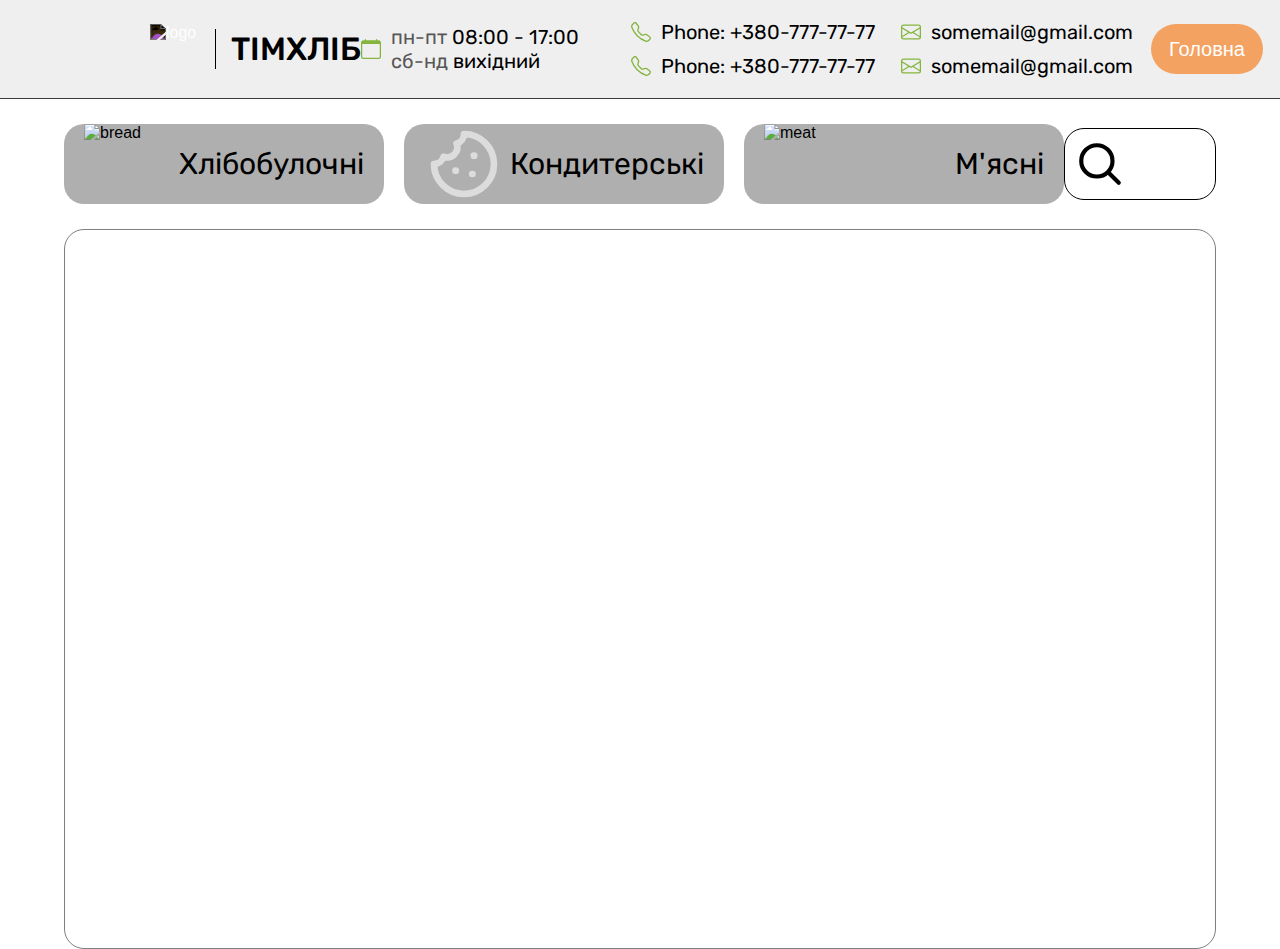
==== pages/catalog/catalog.html @ 5f306cb9 "implement catalog page" ====
<!DOCTYPE html>
<html lang="ua">
<head>
    <title>TIMHLIB каталог</title>
    <meta name="viewport" content="width=device-width, initial-scale=1.0"/>
    <meta charset="utf-8">

    <link
            rel="stylesheet"
            href="https://fonts.googleapis.com/css2?family=Rubik:ital,wght@0,300;0,400;0,500;0,600;0,700;0,800;0,900;1,300;1,400;1,500;1,600;1,700;1,800;1,900&amp;display=swap"
            data-tag="font">
    <link
            rel="stylesheet"
            href="https://fonts.googleapis.com/css2?family=Pacifico&amp;display=swap"
            data-tag="font">

    <link rel="stylesheet" href="catalog.css">
</head>
<body>
<header class="header">

    <div id="logo" class="logo-wrapper" data-href="head">
        <img alt="logo" src="../../img/logo2.png" class="logo" data-href="head">
        <span class="logo-verline" data-href="head"></span>
        <span class="company-header" data-href="head">ТІМХЛІБ</span>
    </div>

    <div class="contacts-header">
        <div class="contacts-header-item">
            <img src="../../img/calendar.svg" alt="calendar">
            <div>
                <p><span style="color: #575757">пн-пт</span> 08:00 - 17:00</p>
                <p><span style="color: #575757">cб-нд</span> вихідний</p>
            </div>
        </div>

        <div class="contacts-header-multiple-items">

            <div class="contacts-header-item">
                <img src="../../img/telephoneGreen.svg" alt="phone">
                <p>Phone: +380-777-77-77</p>
            </div>

            <div class="contacts-header-item">
                <img src="../../img/telephoneGreen.svg" alt="phone">
                <p>Phone: +380-777-77-77</p>
            </div>

        </div>

        <div class="contacts-header-multiple-items">

            <div class="contacts-header-item">
                <img src="../../img/envelope.svg" alt="mail" style="width: 20px; height: 20px">
                <p>somemail@gmail.com</p>
            </div>

            <div class="contacts-header-item">
                <img src="../../img/envelope.svg" alt="mail" style="width: 20px; height: 20px">
                <p>somemail@gmail.com</p>
            </div>

        </div>
    </div>

    <div class="header-buttons">
        <a href="../../index.html" class="header-button">Головна</a>
        <a href="#" class="header-button">Новини</a>
    </div>

</header>

<section>

    <div class="filter-settings">

        <div id="filters">
            <div class="filter" data-filter="bakery">
                <img src="../../img/bread.svg" alt="bread" draggable="false">
                <p>Хлібобулочні</p>
            </div>
            <div class="filter" data-filter="confectionery">
                <img src="../../img/cake.svg" alt="cookie" draggable="false">
                <p>Кондитерські</p>
            </div>
            <div class="filter" data-filter="meat">
                <img src="../../img/meat.svg" alt="meat" draggable="false">
                <p>М'ясні</p>
            </div>
        </div>

        <div id="search">
            <img src="../../img/search.svg" alt="search">
            <input id="search-input"/>
        </div>

    </div>

    <div id="products">

    </div>

</section>

<script src="products.js"></script>
<script src="index.js"></script>
</body>
</html>
---- pages/catalog/catalog.css ----
body {
    margin: 0;
    padding: 0;
    font-family: "Montserrat", sans-serif;
}

p, span {
    margin: 0;
    padding: 0;
    font-family: Rubik;
}

a {
    text-decoration: none;
}

textarea, input { outline: none; }

button {
    background: none;
    color: inherit;
    border: none;
    padding: 0;
    font: inherit;
    cursor: pointer;
    outline: inherit;
}

.header {
    height: 98px;
    border-bottom: 1px solid #3b3b3b;
    background: #efefef;
    display: flex;
    align-items: center;
    justify-content: space-between;
    padding: 0 150px;
}

.logo-wrapper {
    display: flex;
    align-items: center;
    flex-direction: row;
    cursor: pointer;
}

.logo {
    width: 50px;
    height: 50px;
    object-fit: cover;
    transition: 0.3s;
    filter: invert(100%);
}

.logo-wrapper:hover .logo {
    transform: rotate(360deg);
}

.logo-verline {
    margin-left: 15px;
    margin-right: 5px;
    width: 1px;
    height: 40px;
    background-color: #000;
}

.company-header {
    color: #000;
    font-size: 32px;
    font-style: normal;
    font-weight: 500;
    margin-left: 10px;
}

.contacts-header {
    height: 100%;
    display: flex;
    justify-content: space-between;
    align-items: center;
    gap: 20px;
}

.contacts-header-item {
    display: flex;
    align-items: center;
    width: 250px;
    gap: 10px;
}

.contacts-header-multiple-items {
    display: flex;
    flex-direction: column;
    gap: 10px;
}

.contacts-header-item img {
    width: 20px;
    height: 20px;
}

.contacts-header-item p {
    font-size: 20px;
}

.header-buttons {
    display: flex;
    gap: 30px;
    height: 50px;
}

.header-button {
    font-size: 20px;
    font-weight: 500;
    padding: 14px 18px;
    border-radius: 56px;
    color: #fff;
    background-color: #f4a261;
    cursor: pointer;
    transition: 0.3s;
}

.header-button:hover {
    color: #fff;
    background-color: #3b3b3b;
}

.filter-settings {
    width: 90%;
    margin: 0 auto;
    display: flex;
    justify-content: space-between;
    align-items: center;
    height: 130px;
}

#filters {
    display: flex;
    justify-content: space-between;
    gap: 20px;
}

.filter {
    width: 320px;
    display: flex;
    border-radius: 20px;
    align-items: center;
    justify-content: space-between;
    background: #afafaf;
    box-sizing: border-box;
    padding: 0 20px;
    cursor: pointer;
    user-select: none;
}

.active-filter {
    background: #f4a261 !important;
}

.filter img {
    width: 80px;
    height: 80px;
}

.filter p {
    font-size: 30px;
}

#search {
    border: 1px solid black;
    border-radius: 20px;
    width: 20%;
    padding: 10px;
    cursor: pointer;
    display: flex;
    transition: 0.3s all;
}

.active-focus {
    box-shadow: 0px 0px 16px 3px #F4A261FF;
    border: 1px solid #ffb87e !important;
}

#search img {
    width: 50px;
    height: 50px;
}

#search-input {
    width: 100%;
    font-size: 30px;
    border: none;
}

#products {
    width: 90%;
    height: 80vh;
    margin: 0 auto;
    border-radius: 20px;
    border: 1px solid #7e7e7e;
    padding: 35px 0;
    box-sizing: border-box;

    display: grid;
    justify-items: center;
    grid-template-columns: repeat(3, 1fr);
}

.product-wrapper {
    height: 500px;
    width: 525px;
    position: relative;
    transition: 0.3s box-shadow;
    border: 1px solid #525252;
}

.product-image {
    width: 100%;
    height: 250px;
    position: relative;

    background-size: cover;
    background-position: center center;
    background-repeat: no-repeat;
}

.product-image::after {
    content: '';

    position: absolute;
    width: 100%;
    height: 100%;
    background: black;
    opacity: 0.3;
    top: 0;
    left: 0;
}

.product-wrapper, .product-image, .product-image::after {
    border-radius: 15px;
}

.product-wrapper h3 {
    width: 90%;
    font-size: 25px;
    color: #1c1c1c;
    margin: 0 auto;
    padding: 10px 0;
}

.product-wrapper p {
    text-align: left;
    font-size: 13px;
    line-height: 25px;
    font-weight: 500;
    color: #757575;
    width: 90%;
    margin: 0 auto;
}

.product-about-button {
    width: 500px;
    height: 50px;
    border-radius: 8px;
    margin: 0 auto;
    position: absolute;
    bottom: 15px;
    right: calc(50% - 250px);
    background: #f4a261;
    color: white;
    font-size: 20px;
    font-weight: 500;
    transition: 0.3s all;
}

.product-about-button:hover {
    background: #252525;
    color: white;
}

@media (max-width: 1700px) {

    .product-wrapper {
        width: 425px;
    }

    .product-about-button {
        width: 300px;
        right: calc(50% - 150px);
    }
}


@media (max-width: 1400px) {

    .product-wrapper {
        width: 325px;
    }

    .product-about-button {
        width: 200px;
        right: calc(50% - 100px);
    }
}
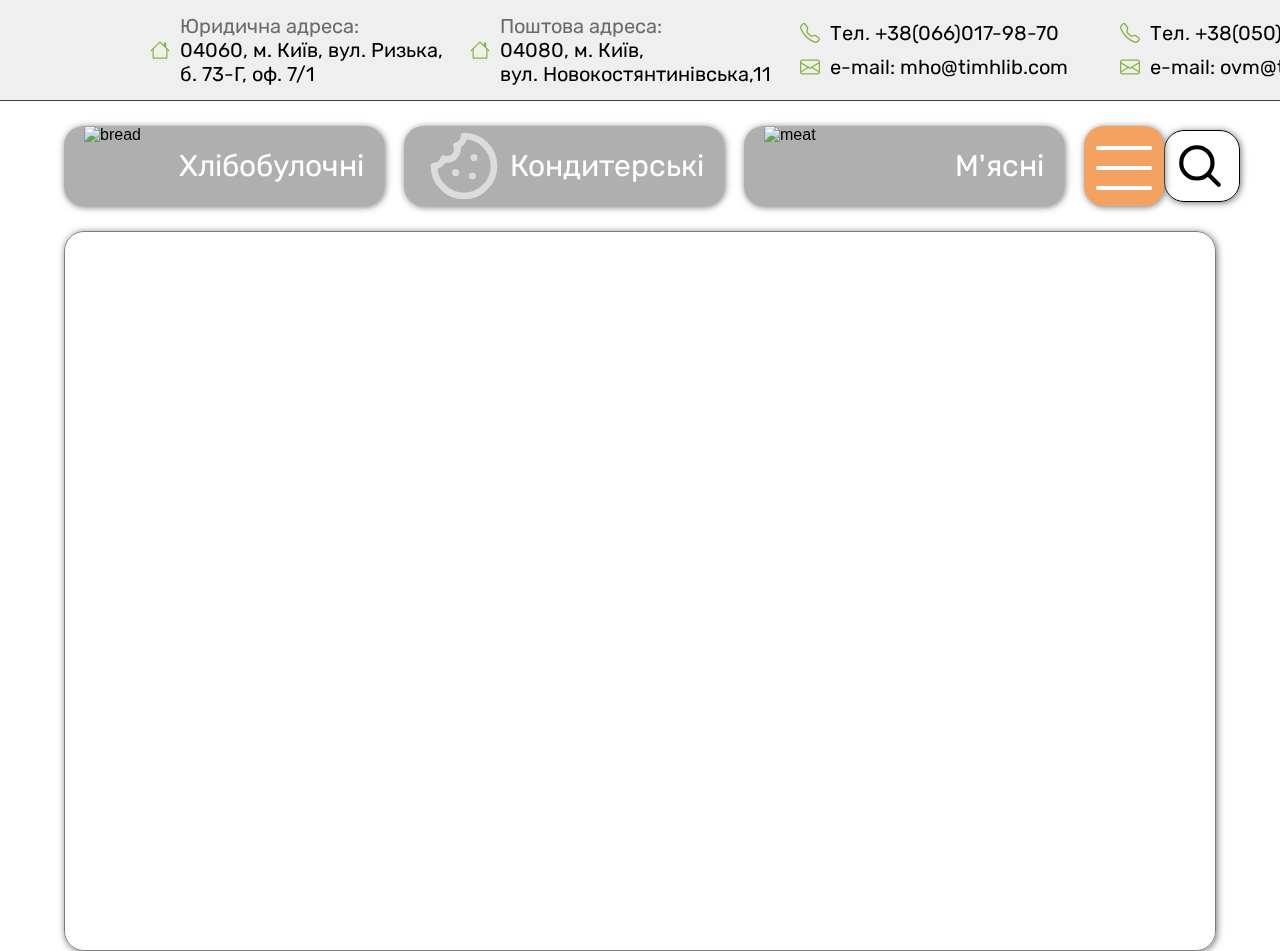
==== commit 0c7df7f4: "make catalog changes" ====
--- a/pages/catalog/catalog.html
+++ b/pages/catalog/catalog.html
@@ -17,33 +17,49 @@
     <link rel="stylesheet" href="catalog.css">
 </head>
 <body>
+<div id="products-filtered-list-blackout"></div>
+<div id="products-filtered-list-dropdown">
+    <div class="close-dropdown-wrapper">
+        <div id="dropdown-close"></div>
+    </div>
+    <div id="dropdown-products">
+    </div>
+</div>
+
 <header class="header">
-
-    <div id="logo" class="logo-wrapper" data-href="head">
-        <img alt="logo" src="../../img/logo2.png" class="logo" data-href="head">
-        <span class="logo-verline" data-href="head"></span>
-        <span class="company-header" data-href="head">ТІМХЛІБ</span>
-    </div>
+    <a class="logo-container" href="../../index.html">
+        <img alt="logo" src="../../img/logo.svg" class="logo" data-href="head">
+        <div class="logo-separator"></div>
+        <img alt="logo" src="../../img/logo-company.svg" class="logo-company" data-href="head">
+    </a>
 
     <div class="contacts-header">
         <div class="contacts-header-item">
-            <img src="../../img/calendar.svg" alt="calendar">
-            <div>
-                <p><span style="color: #575757">пн-пт</span> 08:00 - 17:00</p>
-                <p><span style="color: #575757">cб-нд</span> вихідний</p>
-            </div>
+            <img src="../../img/house.svg" alt="house">
+            <p><span style="color: #6c6c6c">Юридична адреса: </span><br/>
+                04060, м. Київ, вул. Ризька, <br>
+                б. 73-Г, оф. 7/1
+            </p>
+        </div>
+
+        <div class="contacts-header-item" style="width: 310px">
+            <img src="../../img/house.svg" alt="house">
+            <p><span style="color: #6c6c6c">Поштова адреса: </span><br/>
+                04080, м. Київ, <br>
+                вул. Новокостянтинівська,11
+            </p>
         </div>
 
         <div class="contacts-header-multiple-items">
 
             <div class="contacts-header-item">
                 <img src="../../img/telephoneGreen.svg" alt="phone">
-                <p>Phone: +380-777-77-77</p>
+                <p>Тел. +38(066)017-98-70</p>
             </div>
 
             <div class="contacts-header-item">
-                <img src="../../img/telephoneGreen.svg" alt="phone">
-                <p>Phone: +380-777-77-77</p>
+                <img src="../../img/envelope.svg" alt="mail">
+                <p>e-mail: mho@timhlib.com</p>
             </div>
 
         </div>
@@ -51,13 +67,13 @@
         <div class="contacts-header-multiple-items">
 
             <div class="contacts-header-item">
-                <img src="../../img/envelope.svg" alt="mail" style="width: 20px; height: 20px">
-                <p>somemail@gmail.com</p>
+                <img src="../../img/telephoneGreen.svg" alt="phone">
+                <p>Тел. +38(050)411-66-10</p>
             </div>
 
             <div class="contacts-header-item">
-                <img src="../../img/envelope.svg" alt="mail" style="width: 20px; height: 20px">
-                <p>somemail@gmail.com</p>
+                <img src="../../img/envelope.svg" alt="mail">
+                <p>e-mail: ovm@timhlib.com</p>
             </div>
 
         </div>
@@ -65,7 +81,7 @@
 
     <div class="header-buttons">
         <a href="../../index.html" class="header-button">Головна</a>
-        <a href="#" class="header-button">Новини</a>
+        <a href="../news/news.html" class="header-button">Новини</a>
     </div>
 
 </header>
@@ -73,25 +89,31 @@
 <section>
 
     <div class="filter-settings">
+        <div class="filter-buttons">
+            <div id="filters">
+                <div class="filter" data-filter="bakery">
+                    <img src="../../img/bread.svg" alt="bread" draggable="false">
+                    <p class="filters-name">Хлібобулочні</p>
+                </div>
+                <div class="filter" data-filter="confectionery">
+                    <img src="../../img/cake.svg" alt="cookie" draggable="false">
+                    <p class="filters-name">Кондитерські</p>
+                </div>
+                <div class="filter" data-filter="meat">
+                    <img src="../../img/meat.svg" alt="meat" draggable="false">
+                    <p class="filters-name">М'ясні</p>
+                </div>
+            </div>
 
-        <div id="filters">
-            <div class="filter" data-filter="bakery">
-                <img src="../../img/bread.svg" alt="bread" draggable="false">
-                <p>Хлібобулочні</p>
-            </div>
-            <div class="filter" data-filter="confectionery">
-                <img src="../../img/cake.svg" alt="cookie" draggable="false">
-                <p>Кондитерські</p>
-            </div>
-            <div class="filter" data-filter="meat">
-                <img src="../../img/meat.svg" alt="meat" draggable="false">
-                <p>М'ясні</p>
+            <div id="products-filtered-list">
+                <span></span>
             </div>
         </div>
 
+
         <div id="search">
-            <img src="../../img/search.svg" alt="search">
-            <input id="search-input"/>
+            <img src="img/search.svg" alt="search">
+            <input id="search-input" placeholder="Пошук"/>
         </div>
 
     </div>
--- a/pages/catalog/catalog.css
+++ b/pages/catalog/catalog.css
@@ -4,7 +4,7 @@
     font-family: "Montserrat", sans-serif;
 }
 
-p, span {
+p, span, h1, h2, h3, h4 {
     margin: 0;
     padding: 0;
     font-family: Rubik;
@@ -14,7 +14,9 @@
     text-decoration: none;
 }
 
-textarea, input { outline: none; }
+textarea, input {
+    outline: none;
+}
 
 button {
     background: none;
@@ -27,7 +29,7 @@
 }
 
 .header {
-    height: 98px;
+    height: 100px;
     border-bottom: 1px solid #3b3b3b;
     background: #efefef;
     display: flex;
@@ -36,39 +38,37 @@
     padding: 0 150px;
 }
 
-.logo-wrapper {
-    display: flex;
-    align-items: center;
-    flex-direction: row;
+.logo-container {
+    width: 300px;
+    height: 100px;
+    overflow: hidden;
+    position: relative;
     cursor: pointer;
 }
 
 .logo {
-    width: 50px;
-    height: 50px;
-    object-fit: cover;
-    transition: 0.3s;
-    filter: invert(100%);
-}
-
-.logo-wrapper:hover .logo {
-    transform: rotate(360deg);
-}
-
-.logo-verline {
-    margin-left: 15px;
-    margin-right: 5px;
+    width: 250px;
+    height: 260px;
+    position: absolute;
+    top: -63px;
+    left: -80px;
+}
+
+.logo-separator {
+    position: absolute;
+    height: 80%;
+    right: 205px;
+    bottom: calc(100px - 90%);
     width: 1px;
-    height: 40px;
-    background-color: #000;
-}
-
-.company-header {
-    color: #000;
-    font-size: 32px;
-    font-style: normal;
-    font-weight: 500;
-    margin-left: 10px;
+    background: black;
+}
+
+.logo-company {
+    width: 250px;
+    height: 260px;
+    position: absolute;
+    top: -80px;
+    right: -25px;
 }
 
 .contacts-header {
@@ -82,7 +82,7 @@
 .contacts-header-item {
     display: flex;
     align-items: center;
-    width: 250px;
+    width: 300px;
     gap: 10px;
 }
 
@@ -132,6 +132,11 @@
     height: 130px;
 }
 
+.filter-buttons {
+    display: flex;
+    gap: 20px;
+}
+
 #filters {
     display: flex;
     justify-content: space-between;
@@ -149,6 +154,12 @@
     padding: 0 20px;
     cursor: pointer;
     user-select: none;
+    box-shadow: 1px 1px 7px #757575;
+    transition: 0.3s;
+}
+
+.filter:hover {
+    box-shadow: 1px 1px 7px #000
 }
 
 .active-filter {
@@ -160,8 +171,184 @@
     height: 80px;
 }
 
-.filter p {
+.filters-name {
+    color: #fff;
     font-size: 30px;
+}
+
+#products-filtered-list {
+    width: 80px;
+    height: 80px;
+    border-radius: 20px;
+    background: #f4a261;
+    cursor: pointer;
+    user-select: none;
+    box-shadow: 1px 1px 7px #757575;
+    transition: 0.3s;
+    position: relative;
+}
+
+#products-filtered-list span {
+    position: absolute;
+    width: 70%;
+    height: 4px;
+    border-radius: 10px;
+    background: #fff;
+    top: 40px;
+    right: calc(80px - 85%);
+}
+
+#products-filtered-list::before, #products-filtered-list::after {
+    content: '';
+    position: absolute;
+    width: 70%;
+    height: 4px;
+    border-radius: 10px;
+    background: #fff;
+    top: 60px;
+    right: calc(80px - 85%);
+}
+
+#products-filtered-list::after {
+    top: 20px;
+}
+
+#products-filtered-list:hover {
+    box-shadow: 1px 1px 7px #000
+}
+
+#products-filtered-list-dropdown {
+    position: absolute;
+    z-index: 999;
+    height: 100vh;
+    width: 700px;
+    left: -1000px;
+    background: #fff;
+    transition: 0.3s left;
+}
+
+.close-dropdown-wrapper {
+    width: 100%;
+    box-sizing: border-box;
+    display: flex;
+    justify-content: flex-end;
+    padding: 20px 20px;
+}
+
+#dropdown-close {
+    width: 70px;
+    height: 70px;
+    position: relative;
+    right: 0;
+    cursor: pointer;
+}
+
+#dropdown-close::before, #dropdown-close::after {
+    content: '';
+    height: 100%;
+    width: 2px;
+    background: black;
+
+    left: 50%;
+    position: absolute;
+    transform: rotate(45deg);
+}
+
+#dropdown-close::before {
+    top: 0;
+}
+
+#dropdown-close::after {
+    transform: rotate(-45deg);
+}
+
+#dropdown-products {
+    padding: 100px 50px;
+    display: flex;
+    flex-direction: column;
+    gap: 10px;
+}
+
+.dropdown-product-concentrator {
+    height: 80px;
+    display: flex;
+    align-items: center;
+}
+
+.dropdown-product-container {
+    width: 100%;
+    padding: 0 50px;
+    height: 60px;
+    box-sizing: border-box;
+    display: flex;
+    justify-content: space-between;
+    align-items: center;
+    cursor: pointer;
+    border: 1px solid #444444;
+    border-radius: 20px;
+    background-size: cover;
+    background-position: center center;
+    background-repeat: no-repeat;
+    position: relative;
+    overflow: hidden;
+    user-select: none;
+    transition: 0.3s;
+}
+
+.dropdown-product-concentrator:hover .dropdown-product-container {
+    padding: 40px 60px;
+}
+
+.dropdown-product-container::after {
+    content: '';
+    position: absolute;
+    top: 0;
+    left: 0;
+    right: 0;
+    bottom: 0;
+    background: black;
+    opacity: 0.4;
+    z-index: 1;
+}
+
+
+.dropdown-product-container h2 {
+    color: #fff;
+    font-size: 25px;
+    z-index: 2;
+}
+
+.dropdown-product-typeContainer {
+    width: 100px;
+    height: 100%;
+    display: flex;
+    align-items: center;
+    padding-left: 30px;
+    z-index: 2;
+}
+
+.dropdown-product-container h4 {
+    font-size: 13px;
+    color: #fff;
+}
+
+#products-filtered-list-dropdown.active {
+    left: 0;
+}
+
+#products-filtered-list-blackout {
+    position: fixed;
+    width: 100vw;
+    height: 100vh;
+    background: transparent;
+    opacity: 0.7;
+    z-index: -1;
+    transition: all 0.3s ease;
+}
+
+#products-filtered-list-blackout.active {
+    background: #000;
+    z-index: 10;
 }
 
 #search {
@@ -172,10 +359,15 @@
     cursor: pointer;
     display: flex;
     transition: 0.3s all;
+    box-shadow: 1px 1px 7px #757575;
+}
+
+#search:hover {
+    box-shadow: 1px 1px 7px #000;
 }
 
 .active-focus {
-    box-shadow: 0px 0px 16px 3px #F4A261FF;
+    box-shadow: 0 0 16px 3px #F4A261FF !important;
     border: 1px solid #ffb87e !important;
 }
 
@@ -198,7 +390,7 @@
     border: 1px solid #7e7e7e;
     padding: 35px 0;
     box-sizing: border-box;
-
+    box-shadow: 1px 1px 7px #757575;
     display: grid;
     justify-items: center;
     grid-template-columns: repeat(3, 1fr);
@@ -208,18 +400,26 @@
     height: 500px;
     width: 525px;
     position: relative;
-    transition: 0.3s box-shadow;
     border: 1px solid #525252;
+    box-shadow: 3px 3px 15px #757575;
+    transition: 0.2s all;
 }
 
 .product-image {
     width: 100%;
-    height: 250px;
+    height: 240px;
     position: relative;
-
+    box-shadow: 2px 2px 10px #757575;
     background-size: cover;
     background-position: center center;
     background-repeat: no-repeat;
+    transition: 0.2s;
+    cursor: pointer;
+}
+
+.product-image:hover {
+    box-shadow: 1px 1px 7px #000;
+    height: 255px;
 }
 
 .product-image::after {
@@ -344,3 +544,5 @@
 
 
 
+
+
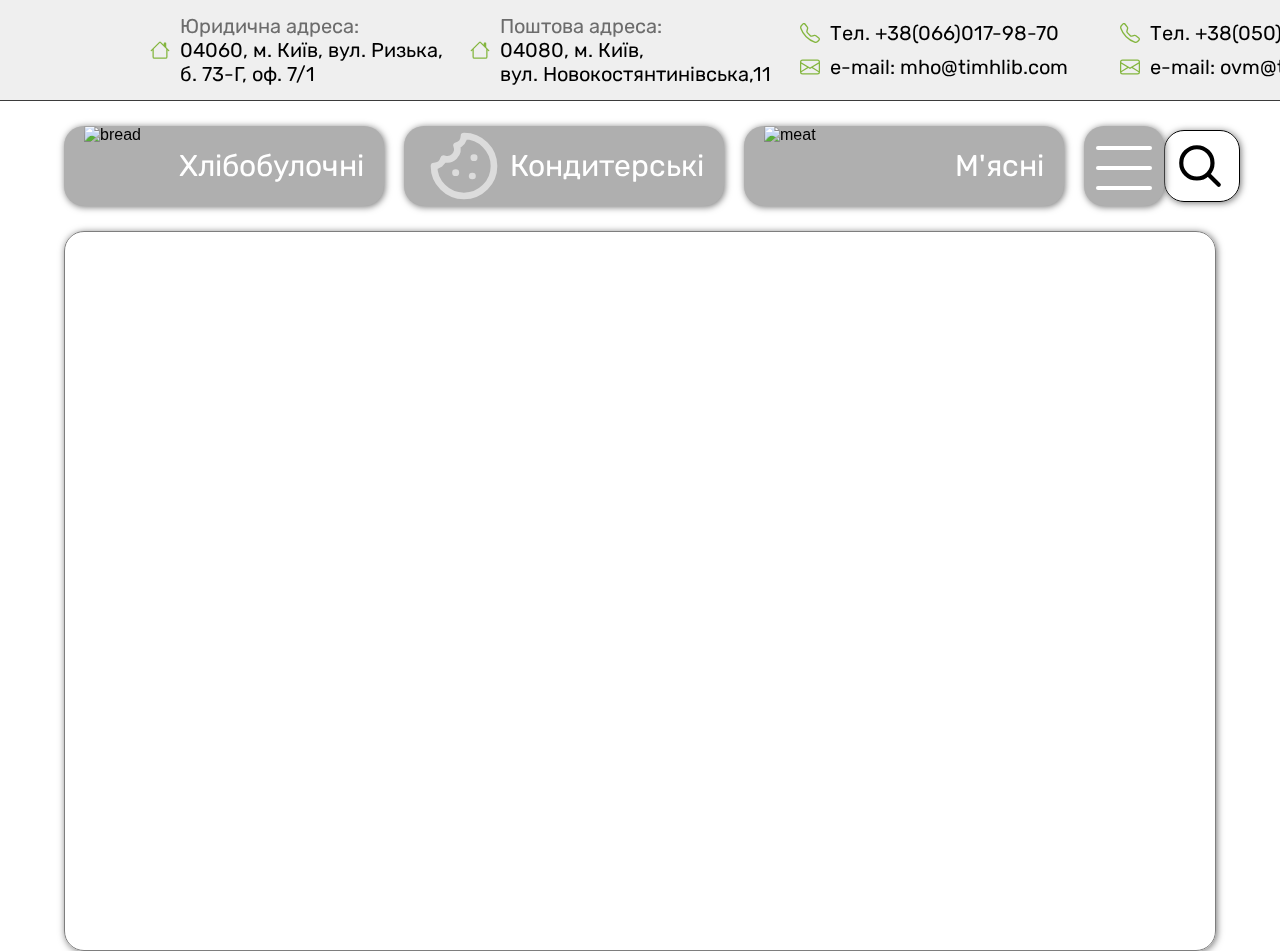
==== commit 896ae627: "implement modal script and catalog supporting it" ====
--- a/pages/catalog/catalog.html
+++ b/pages/catalog/catalog.html
@@ -17,6 +17,24 @@
     <link rel="stylesheet" href="catalog.css">
 </head>
 <body>
+<!-- Modal Template -->
+<div id="modal-template" class="product-modal-template">
+    <img class="modal-image">
+    <div class="modal-about">
+        <h3 class="modal-name"></h3>
+        <span class="modal-description"></span>
+    </div>
+
+    <div>
+        <h4>галузь застосування</h4>
+        <span class="field-of-application"></span>
+    </div>
+    <ul class="benefits">
+    </ul>
+    <div class="is-available"></div>
+</div>
+
+<!-- Dropdown -->
 <div id="products-filtered-list-blackout"></div>
 <div id="products-filtered-list-dropdown">
     <div class="close-dropdown-wrapper">
@@ -26,6 +44,7 @@
     </div>
 </div>
 
+<!-- Page -->
 <header class="header">
     <a class="logo-container" href="../../index.html">
         <img alt="logo" src="../../img/logo.svg" class="logo" data-href="head">
@@ -124,6 +143,7 @@
 
 </section>
 
+<script src="../../scripts/modal/modal.js"></script>
 <script src="products.js"></script>
 <script src="index.js"></script>
 </body>
--- a/pages/catalog/catalog.css
+++ b/pages/catalog/catalog.css
@@ -198,6 +198,10 @@
     right: calc(80px - 85%);
 }
 
+#products-filtered-list.disable {
+    background: #afafaf !important;
+}
+
 #products-filtered-list::before, #products-filtered-list::after {
     content: '';
     position: absolute;
@@ -219,7 +223,7 @@
 
 #products-filtered-list-dropdown {
     position: absolute;
-    z-index: 999;
+    z-index: 899;
     height: 100vh;
     width: 700px;
     left: -1000px;
@@ -502,47 +506,59 @@
 }
 
 
-
-
-
-
-
-
-
-
-
-
-
-
-
-
-
-
-
-
-
-
-
-
-
-
-
-
-
-
-
-
-
-
-
-
-
-
-
-
-
-
-
-
-
-
+.product-modal-template {
+    width: 900px;
+    height: 500px;
+    background: red;
+    border-radius: 20px;
+    z-index: -10;
+    left: -1000px;
+    position: fixed;
+    overflow: hidden;
+}
+
+.modal-image {
+    width: 100%;
+    height: 200px;
+}
+
+
+
+
+
+
+
+
+
+
+
+
+
+
+
+
+
+
+
+
+
+
+
+
+
+
+
+
+
+
+
+
+
+
+
+
+
+
+
+
+
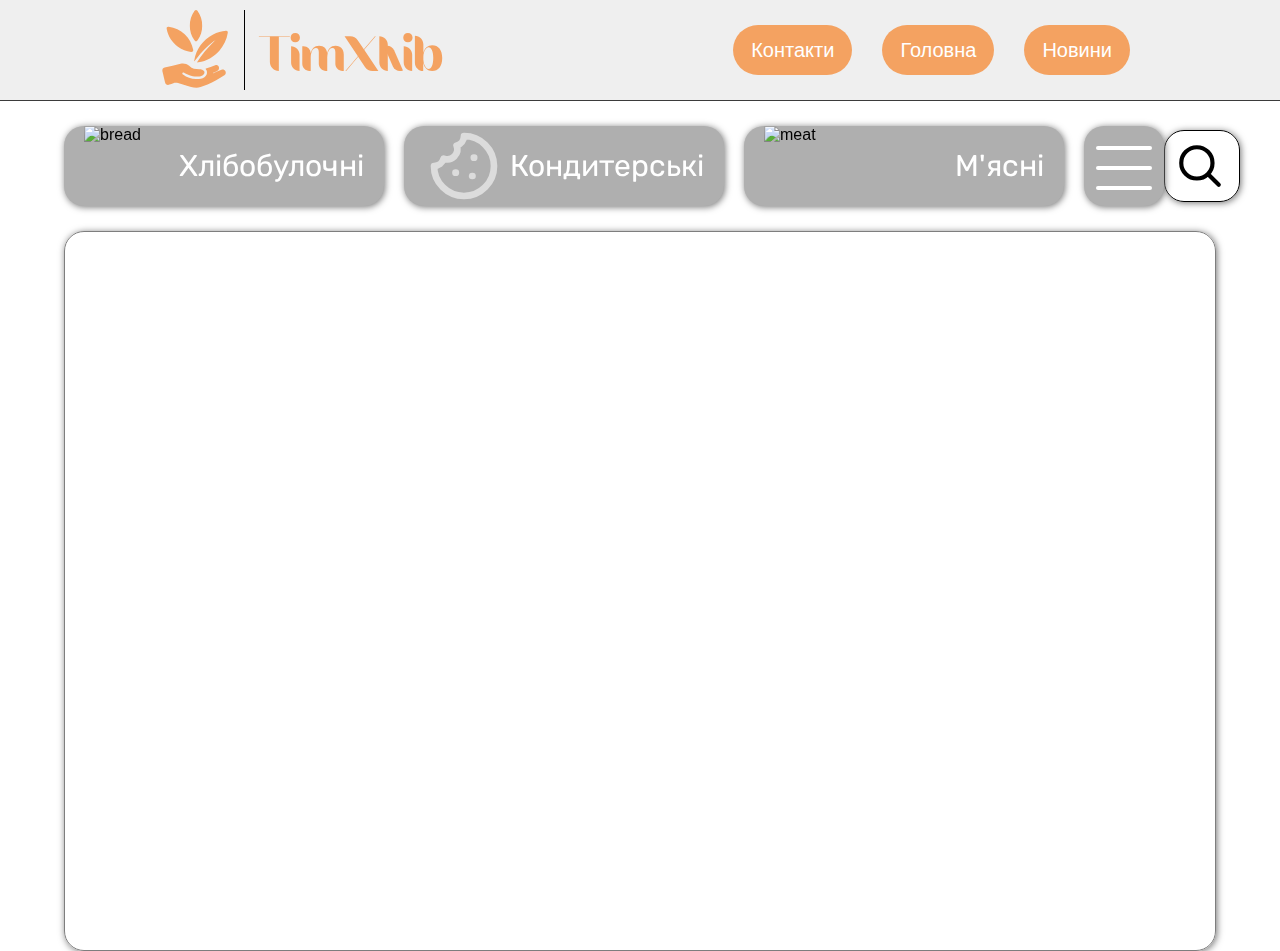
==== commit dca00d8e: "realize and implement dropdown library" ====
--- a/pages/catalog/catalog.html
+++ b/pages/catalog/catalog.html
@@ -34,8 +34,58 @@
     <div class="is-available"></div>
 </div>
 
-<!-- Dropdown -->
-<div id="products-filtered-list-blackout"></div>
+<!-- Contacts Dropdown -->
+<div id="contacts-dropdown">
+    <div class="contacts-dropdown-container">
+        <div class="contacts-dropdown">
+            <img src="../../img/house.svg" alt="house">
+            <p><span style="color: #6c6c6c">Юридична адреса: </span><br/>
+                04060, м. Київ, вул. Ризька, <br>
+                б. 73-Г, оф. 7/1
+            </p>
+        </div>
+
+        <div class="contacts-dropdown">
+            <img src="../../img/house.svg" alt="house">
+            <p><span style="color: #6c6c6c">Поштова адреса: </span><br/>
+                04080, м. Київ, <br>
+                вул. Новокостянтинівська,11
+            </p>
+        </div>
+
+        <div class="contacts-dropdown-multiple">
+
+            <div class="contacts-dropdown-item">
+                <img src="../../img/telephoneGreen.svg" alt="phone">
+                <p>Тел. +38(066)017-98-70</p>
+            </div>
+
+            <div class="contacts-dropdown-item">
+                <img src="../../img/envelope.svg" alt="mail">
+                <p>e-mail: mho@timhlib.com</p>
+            </div>
+
+        </div>
+
+        <div class="contacts-dropdown-multiple">
+
+            <div class="contacts-dropdown-item">
+                <img src="../../img/telephoneGreen.svg" alt="phone">
+                <p>Тел. +38(050)411-66-10</p>
+            </div>
+
+            <div class="contacts-dropdown-item">
+                <img src="../../img/envelope.svg" alt="mail">
+                <p>e-mail: ovm@timhlib.com</p>
+            </div>
+
+        </div>
+
+        <div id="dropdown-contact-close"></div>
+    </div>
+</div>
+
+<!-- Products Dropdown -->
 <div id="products-filtered-list-dropdown">
     <div class="close-dropdown-wrapper">
         <div id="dropdown-close"></div>
@@ -53,7 +103,7 @@
     </a>
 
     <div class="contacts-header">
-        <div class="contacts-header-item">
+        <div class="contacts-header-item large-contact">
             <img src="../../img/house.svg" alt="house">
             <p><span style="color: #6c6c6c">Юридична адреса: </span><br/>
                 04060, м. Київ, вул. Ризька, <br>
@@ -61,7 +111,7 @@
             </p>
         </div>
 
-        <div class="contacts-header-item" style="width: 310px">
+        <div class="contacts-header-item large-contact">
             <img src="../../img/house.svg" alt="house">
             <p><span style="color: #6c6c6c">Поштова адреса: </span><br/>
                 04080, м. Київ, <br>
@@ -99,6 +149,7 @@
     </div>
 
     <div class="header-buttons">
+        <button id="contact-button" class="header-button">Контакти</button>
         <a href="../../index.html" class="header-button">Головна</a>
         <a href="../news/news.html" class="header-button">Новини</a>
     </div>
@@ -143,6 +194,7 @@
 
 </section>
 
+<script src="../../scripts/dropdown/dropdown.js"></script>
 <script src="../../scripts/modal/modal.js"></script>
 <script src="products.js"></script>
 <script src="index.js"></script>
--- a/pages/catalog/catalog.css
+++ b/pages/catalog/catalog.css
@@ -79,6 +79,12 @@
     gap: 20px;
 }
 
+.contacts-header-multiple-items {
+    display: flex;
+    flex-direction: column;
+    gap: 10px;
+}
+
 .contacts-header-item {
     display: flex;
     align-items: center;
@@ -86,10 +92,9 @@
     gap: 10px;
 }
 
-.contacts-header-multiple-items {
-    display: flex;
-    flex-direction: column;
-    gap: 10px;
+.large-contact {
+    width: 310px;
+    align-items: flex-start;
 }
 
 .contacts-header-item img {
@@ -123,6 +128,10 @@
     background-color: #3b3b3b;
 }
 
+#contact-button {
+    display: none;
+}
+
 .filter-settings {
     width: 90%;
     margin: 0 auto;
@@ -223,12 +232,16 @@
 
 #products-filtered-list-dropdown {
     position: absolute;
-    z-index: 899;
+    z-index: 999;
     height: 100vh;
     width: 700px;
     left: -1000px;
     background: #fff;
     transition: 0.3s left;
+}
+
+#products-filtered-list-dropdown.active {
+    left: 0;
 }
 
 .close-dropdown-wrapper {
@@ -334,25 +347,6 @@
 .dropdown-product-container h4 {
     font-size: 13px;
     color: #fff;
-}
-
-#products-filtered-list-dropdown.active {
-    left: 0;
-}
-
-#products-filtered-list-blackout {
-    position: fixed;
-    width: 100vw;
-    height: 100vh;
-    background: transparent;
-    opacity: 0.7;
-    z-index: -1;
-    transition: all 0.3s ease;
-}
-
-#products-filtered-list-blackout.active {
-    background: #000;
-    z-index: 10;
 }
 
 #search {
@@ -480,36 +474,10 @@
     color: white;
 }
 
-@media (max-width: 1700px) {
-
-    .product-wrapper {
-        width: 425px;
-    }
-
-    .product-about-button {
-        width: 300px;
-        right: calc(50% - 150px);
-    }
-}
-
-
-@media (max-width: 1400px) {
-
-    .product-wrapper {
-        width: 325px;
-    }
-
-    .product-about-button {
-        width: 200px;
-        right: calc(50% - 100px);
-    }
-}
-
-
 .product-modal-template {
     width: 900px;
     height: 500px;
-    background: red;
+    background: #fff;
     border-radius: 20px;
     z-index: -10;
     left: -1000px;
@@ -522,43 +490,260 @@
     height: 200px;
 }
 
-
-
-
-
-
-
-
-
-
-
-
-
-
-
-
-
-
-
-
-
-
-
-
-
-
-
-
-
-
-
-
-
-
-
-
-
-
-
-
-
+#contacts-dropdown {
+    position: absolute;
+    z-index: 999;
+    height: 300px;
+    width: 100vw;
+    top: -1000px;
+    background: #fff;
+    transition: 0.3s top;
+}
+
+#contacts-dropdown.active {
+    top: 0;
+}
+
+#dropdown-contact-close {
+    width: 50px;
+    height: 50px;
+    position: absolute;
+    right: 15px;
+    bottom: 15px;
+}
+
+#dropdown-contact-close::before, #dropdown-contact-close::after {
+    content: '';
+    height: 100%;
+    width: 2px;
+    background: black;
+
+    left: 50%;
+    position: absolute;
+    transform: rotate(45deg);
+}
+
+#dropdown-contact-close::before {
+    top: 0;
+}
+
+#dropdown-contact-close::after {
+    transform: rotate(-45deg);
+}
+
+.contacts-dropdown-container {
+    position: relative;
+    width: 100%;
+    height: 100%;
+    display: flex;
+    justify-content: space-around;
+    align-items: center;
+    font-size: 20px;
+}
+
+.contacts-dropdown-container img {
+    width: 33px;
+    height: 33px;
+}
+
+.contacts-dropdown, .contacts-dropdown-multiple {
+    display: flex;
+    gap: 10px;
+}
+
+.contacts-dropdown {
+    align-items: center;
+}
+
+.contacts-dropdown-multiple {
+    display: flex;
+    flex-direction: column;
+    gap: 15px;
+}
+
+.contacts-dropdown-item {
+    display: flex;
+    align-items: center;
+    gap: 10px;
+}
+
+@media (max-width: 2120px) {
+
+    .header {
+        padding: 0 70px;
+    }
+}
+
+
+@media (max-width: 1960px) {
+    .contacts-header-item {
+        width: 220px !important;
+
+    }
+
+    .contacts-header-item p {
+        font-size: 16px;
+    }
+
+}
+
+
+@media (max-width: 1700px) {
+
+    .product-wrapper {
+        width: 425px;
+    }
+
+    .product-about-button {
+        width: 300px;
+        right: calc(50% - 150px);
+    }
+
+    .header {
+        padding: 0 150px;
+    }
+
+    .contacts-header {
+        display: none;
+    }
+
+    #contact-button {
+        display: block;
+    }
+}
+
+
+@media (max-width: 1400px) {
+
+    .product-wrapper {
+        width: 325px;
+    }
+
+    .product-about-button {
+        width: 200px;
+        right: calc(50% - 100px);
+    }
+}
+
+@media (max-width: 1300px) {
+
+    .contacts-dropdown-container {
+        font-size: 15px;
+    }
+
+    .contacts-dropdown-container img {
+        width: 33px;
+        height: 33px;
+    }
+}
+
+@media (max-width: 970px) {
+
+    .contacts-dropdown-container {
+        font-size: 12px;
+    }
+
+    .contacts-dropdown-container img {
+        width: 28px;
+        height: 28px;
+    }
+
+
+    .contacts-dropdown-multiple {
+        gap: 5px;
+    }
+
+}
+
+@media (max-width: 800px) {
+    #contacts-dropdown {
+        height: 500px;
+    }
+
+    .contacts-dropdown-container {
+        display: grid;
+        grid-template-columns: repeat(2, 1fr);
+        grid-template-rows: repeat(2, 1fr);
+        justify-items: center;
+        grid-column-gap: 20px;
+        grid-row-gap: 20px;
+    }
+
+    .contacts-dropdown-container {
+        font-size: 20px;
+    }
+
+    .contacts-dropdown-container img {
+        width: 33px;
+        height: 33px;
+    }
+
+
+    .contacts-dropdown-multiple {
+        gap: 15px;
+    }
+
+}
+
+@media (max-width: 600px) {
+
+    .contacts-dropdown-container {
+        font-size: 15px;
+    }
+
+    .contacts-dropdown-container img {
+        width: 30px;
+        height: 30px;
+    }
+
+}
+
+@media (max-width: 470px) {
+    #contacts-dropdown {
+        height: 700px;
+    }
+
+    .contacts-dropdown-container {
+        grid-template-columns: repeat(1, 1fr);
+        grid-template-rows: repeat(4, 1fr);
+    }
+
+}
+
+
+
+
+
+
+
+
+
+
+
+
+
+
+
+
+
+
+
+
+
+
+
+
+
+
+
+
+
+
+
+
+
+
+
+
+
+
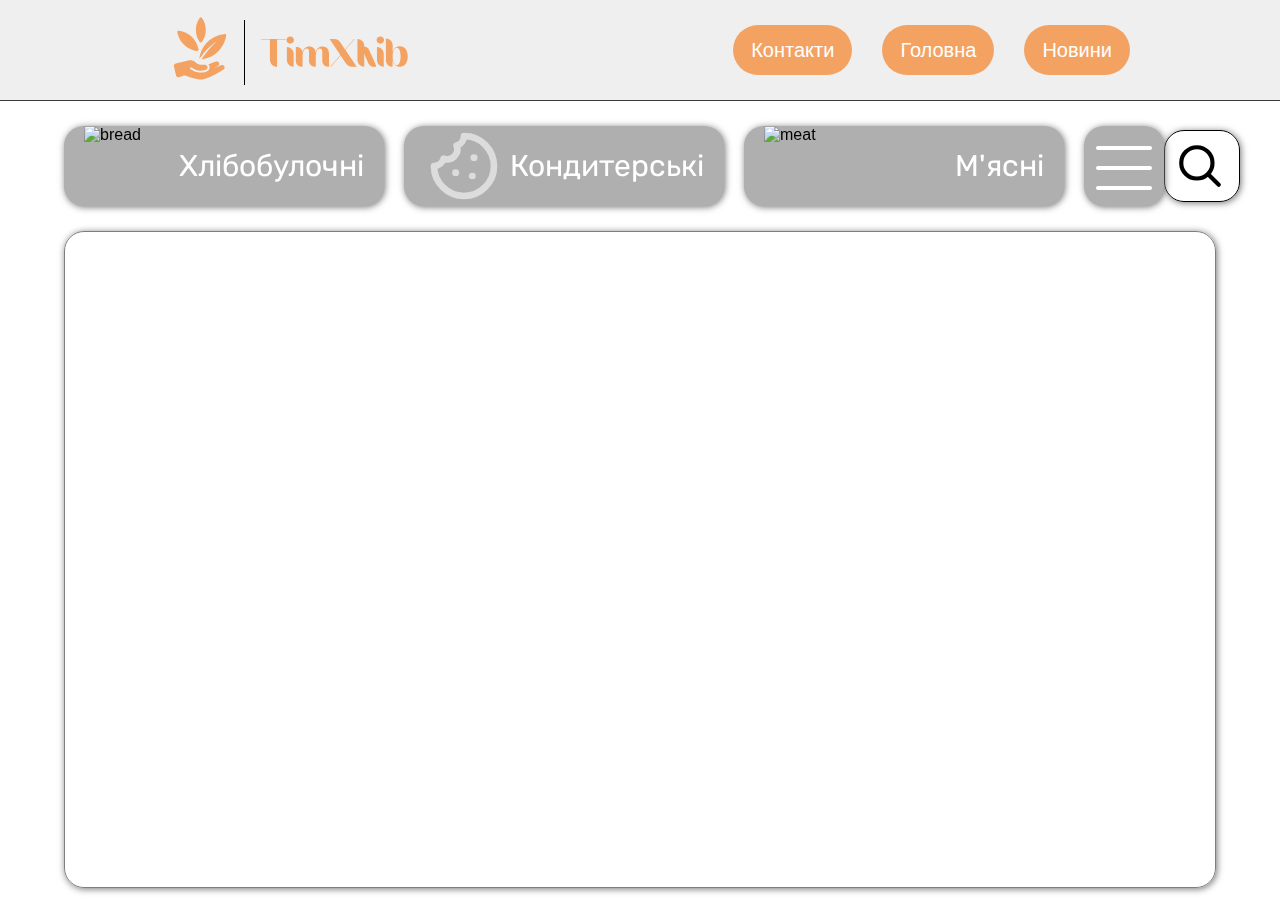
==== commit 221ec287: "allfixesfordesign" ====
--- a/pages/catalog/catalog.html
+++ b/pages/catalog/catalog.html
@@ -4,34 +4,36 @@
     <title>TIMHLIB каталог</title>
     <meta name="viewport" content="width=device-width, initial-scale=1.0"/>
     <meta charset="utf-8">
-
-    <link
-            rel="stylesheet"
-            href="https://fonts.googleapis.com/css2?family=Rubik:ital,wght@0,300;0,400;0,500;0,600;0,700;0,800;0,900;1,300;1,400;1,500;1,600;1,700;1,800;1,900&amp;display=swap"
-            data-tag="font">
-    <link
-            rel="stylesheet"
-            href="https://fonts.googleapis.com/css2?family=Pacifico&amp;display=swap"
-            data-tag="font">
-
+    <link rel="icon" type="image/png" href="../../img/favicon.ico"/>
+
+
+    <!-- Fonts -->
+    <link href="../../fonts/fonts.css" rel="stylesheet">
+
+    <!-- Css -->
     <link rel="stylesheet" href="catalog.css">
 </head>
 <body>
 <!-- Modal Template -->
 <div id="modal-template" class="product-modal-template">
     <img class="modal-image">
+    <div class="is-available">
+        <div class="is-available-text">
+            <div class="is-available-text-1"></div>
+            <div class="is-available-text-2">В наявності</div>
+        </div>
+    </div>
     <div class="modal-about">
         <h3 class="modal-name"></h3>
         <span class="modal-description"></span>
     </div>
-
-    <div>
-        <h4>галузь застосування</h4>
+    <div class="modal-description-strip-1"></div>
+    <div class="modal-description-2">
+        <h4 class="modal-description-2-h4">Галузь застосування</h4>
         <span class="field-of-application"></span>
     </div>
     <ul class="benefits">
     </ul>
-    <div class="is-available"></div>
 </div>
 
 <!-- Contacts Dropdown -->
--- a/fonts/fonts.css
+++ b/fonts/fonts.css
@@ -0,0 +1,9 @@
+@font-face {
+    font-family: "Rubik";
+    src: url('./Rubik/Rubik.ttf');
+}
+
+@font-face {
+    font-family: "Pacifico";
+    src: url('./Pacifico/Pacifico.ttf');
+}--- a/pages/catalog/catalog.css
+++ b/pages/catalog/catalog.css
@@ -47,28 +47,28 @@
 }
 
 .logo {
-    width: 250px;
-    height: 260px;
-    position: absolute;
-    top: -63px;
-    left: -80px;
+    width: 200px;
+    height: 200px;
+    position: absolute;
+    top: -37px;
+    left: -50px;
 }
 
 .logo-separator {
     position: absolute;
-    height: 80%;
+    height: 65%;
     right: 205px;
-    bottom: calc(100px - 90%);
+    bottom: calc(105px - 90%);
     width: 1px;
     background: black;
 }
 
 .logo-company {
-    width: 250px;
-    height: 260px;
-    position: absolute;
-    top: -80px;
-    right: -25px;
+    width: 200px;
+    height: 200px;
+    position: absolute;
+    top: -50px;
+    right: 16px;
 }
 
 .contacts-header {
@@ -310,6 +310,7 @@
     overflow: hidden;
     user-select: none;
     transition: 0.3s;
+    box-shadow: 3px 3px 15px #757575;
 }
 
 .dropdown-product-concentrator:hover .dropdown-product-container {
@@ -382,7 +383,7 @@
 
 #products {
     width: 90%;
-    height: 80vh;
+    height: 73vh;
     margin: 0 auto;
     border-radius: 20px;
     border: 1px solid #7e7e7e;
@@ -392,6 +393,8 @@
     display: grid;
     justify-items: center;
     grid-template-columns: repeat(3, 1fr);
+    overflow-y: scroll;
+    overflow: hidden;
 }
 
 .product-wrapper {
@@ -401,6 +404,7 @@
     border: 1px solid #525252;
     box-shadow: 3px 3px 15px #757575;
     transition: 0.2s all;
+    background-color: #efefef;
 }
 
 .product-image {
@@ -483,17 +487,20 @@
     left: -1000px;
     position: fixed;
     overflow: hidden;
+    background-color: #efefef;
 }
 
 .modal-image {
     width: 100%;
     height: 200px;
+    object-fit: cover;
+    box-shadow: 1px 1px 7px #757575;
 }
 
 #contacts-dropdown {
     position: absolute;
     z-index: 999;
-    height: 300px;
+    height: 200px;
     width: 100vw;
     top: -1000px;
     background: #fff;
@@ -505,11 +512,12 @@
 }
 
 #dropdown-contact-close {
-    width: 50px;
-    height: 50px;
-    position: absolute;
-    right: 15px;
-    bottom: 15px;
+    width: 30px;
+    height: 30px;
+    position: absolute;
+    right: 25px;
+    top: 15px;
+    cursor: pointer;
 }
 
 #dropdown-contact-close::before, #dropdown-contact-close::after {
@@ -538,7 +546,7 @@
     display: flex;
     justify-content: space-around;
     align-items: center;
-    font-size: 20px;
+    font-size: 17px;
 }
 
 .contacts-dropdown-container img {
@@ -710,40 +718,170 @@
 
 }
 
-
-
-
-
-
-
-
-
-
-
-
-
-
-
-
-
-
-
-
-
-
-
-
-
-
-
-
-
-
-
-
-
-
-
-
-
-
+.title-black-section {
+    font-family: Pacifico;
+    font-style: normal;
+    text-align: center;
+    color: #f4a261;
+    text-shadow: 0 -1px 5px rgba(244, 162, 97, 0.6);
+    font-size: 70px;
+    font-weight: 400;
+}
+
+.separator {
+    width: 100%;
+    display: flex;
+    align-items: center;
+    margin: 30px 0;
+    justify-content: center;
+}
+
+.left_separator, .right_separator {
+    width: 100%;
+    height: 1px;
+    background-color: #2d2d2d;
+    transition: width 3s;
+    transition-timing-function: ease;
+}
+
+.separator img {
+    width: 30px;
+    height: 30px;
+}
+
+.body-block-catalog-sect {
+    margin-right: 95px;
+    margin-left: 95px;
+    margin-top: 58px;
+    margin-bottom: 58px;
+}
+
+.body-block-catalog-sect-1 {
+    margin-bottom: 58px;
+}
+
+.modal-name {
+    text-align: center;
+    margin-top: 10px;
+    margin-bottom: 10px;
+    font-size: 30px;
+    text-shadow: 1px 1px 2px #757575;
+}
+
+.modal-about {
+    margin-left: 50px;
+    margin-right: 50px;
+    text-align: center;
+    margin-bottom: 15px;
+}
+
+.modal-description-2 {
+    margin-left: 50px;
+    margin-right: 50px;
+    text-align: center;
+}
+
+.modal-description-strip-1 {
+    width: 90%;
+    height: 1px;
+    background: #525252;
+    margin-left: auto;
+    margin-right: auto;
+    margin-bottom: 10px;
+    box-shadow: 1px 1px 3px #757575;
+}
+
+.modal-description-2-h4 {
+    text-shadow: 1px 1px 2px #757575;
+    font-size: 20px;
+    margin-bottom: 10px;
+}
+
+.benefits {
+    text-align: center;
+}
+
+.benefits li {
+    text-align: center;
+    display: inline-block;
+    margin: 10px;
+    text-shadow: 1px 1px 1px #757575;
+    font-size: 20px;
+}
+
+.is-available.positive{
+    width: 150px;
+    height: 35px;
+    margin-left: 730px;
+    margin-top: -4px;
+    box-shadow: 2px 2px 10px #757575;
+    position: absolute;
+    background: url(img/positive.png);
+    background-repeat: no-repeat;
+    background-size: 35px 35px;
+}
+
+.is-available.negative{
+    width: 150px;
+    height: 35px;
+    margin-left: 730px;
+    margin-top: -4px;
+    box-shadow: 2px 2px 10px #757575;
+    position: absolute;
+    background: url(img/negative.png);
+    background-repeat: no-repeat;
+    background-size: 35px 35px;
+}
+
+.is-available-text-1 {
+    display: inline-block;
+    width: 37px;
+    height: 100%;
+    position: absolute;
+}
+
+.is-available-text-2 {
+    display: inline-block;
+    margin-left: 35px;
+    background: #efefef;
+    height: 27px;
+    width: 104px;
+    padding-top: 8px;
+    padding-left: 11px;
+    font-family: Rubik;
+}
+
+
+
+
+
+
+
+
+
+
+
+
+
+
+
+
+
+
+
+
+
+
+
+
+
+
+
+
+
+
+
+
+
+
+
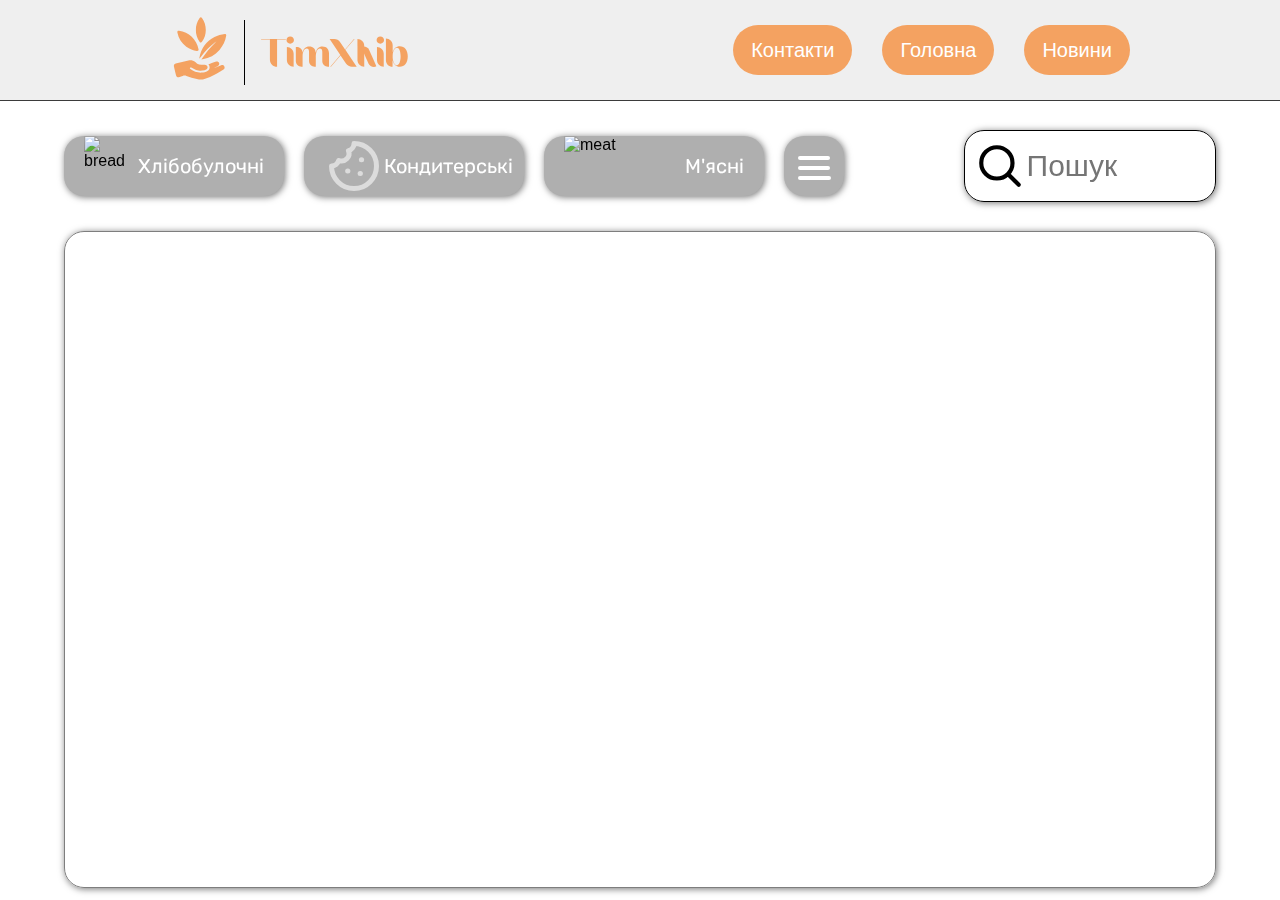
==== commit 4f2d65e9: "fixforclient" ====
--- a/pages/catalog/catalog.html
+++ b/pages/catalog/catalog.html
@@ -17,15 +17,10 @@
 <!-- Modal Template -->
 <div id="modal-template" class="product-modal-template">
     <img class="modal-image">
-    <div class="is-available">
-        <div class="is-available-text">
-            <div class="is-available-text-1"></div>
-            <div class="is-available-text-2">В наявності</div>
-        </div>
-    </div>
     <div class="modal-about">
         <h3 class="modal-name"></h3>
         <span class="modal-description"></span>
+        <span class="modal-description-2-2">Lorem ipsum dolor sit, amet consectetur adipisicing, elit. Cumque a porro at nesciunt esse voluptatibus ullam aperiam amet officiis explicabo praesentium similique eius laborum, ex. Alias, eveniet. Beatae nostrum voluptatem, atque vitae dolorem dolor in nihil laudantium delectus nulla adipisci odio mollitia magni perferendis illo autem saepe, magnam repellat obcaecati placeat accusamus! Tenetur nobis temporibus mollitia, exercitationem ea? Aperiam et, optio tempore fuga incidunt sed mollitia sint, harum nemo voluptatum pariatur, non! Quo, saepe. Temporibus saepe ut laudantium soluta magnam tempore culpa corrupti, tenetur animi eos atque eum, repudiandae sit ab fugit. Quidem sunt libero ad animi. Sapiente, cupiditate, nam.</span>
     </div>
     <div class="modal-description-strip-1"></div>
     <div class="modal-description-2">
--- a/pages/catalog/catalog.css
+++ b/pages/catalog/catalog.css
@@ -665,7 +665,7 @@
 
 @media (max-width: 800px) {
     #contacts-dropdown {
-        height: 500px;
+        height: 300px;
     }
 
     .contacts-dropdown-container {
@@ -708,7 +708,7 @@
 
 @media (max-width: 470px) {
     #contacts-dropdown {
-        height: 700px;
+        height: 500px;
     }
 
     .contacts-dropdown-container {
@@ -775,6 +775,17 @@
     margin-bottom: 15px;
 }
 
+::-webkit-scrollbar { /* chrome based */
+    width: 0px;  /* ширина scrollbar'a */
+    background: transparent;  /* опционально */
+}
+
+.product-modal-template {
+    overflow-y: scroll;
+    -ms-overflow-style: none;
+    scrollbar-width: none;
+}
+
 .modal-description-2 {
     margin-left: 50px;
     margin-right: 50px;
@@ -819,6 +830,22 @@
     background: url(img/positive.png);
     background-repeat: no-repeat;
     background-size: 35px 35px;
+}
+
+.is-available.positive::after {
+    content: 'В наявності';
+    font-family: Rubik;
+    position: absolute;
+    margin-top: -31px;
+    margin-left: 44px;
+}
+
+.is-available.negative::after {
+    content: 'У відсутності';
+    font-family: Rubik;
+    position: absolute;
+    margin-top: -31px;
+    margin-left: 40px;
 }
 
 .is-available.negative{
@@ -851,37 +878,668 @@
     font-family: Rubik;
 }
 
-
-
-
-
-
-
-
-
-
-
-
-
-
-
-
-
-
-
-
-
-
-
-
-
-
-
-
-
-
-
-
-
-
-
+@media (max-width: 2560px) {
+    .product-wrapper {
+        width: calc(105% - 110px);
+    }
+
+    .product-about-button {
+        width: calc(88% - 110px);
+        right: 85px;
+
+    }
+}
+
+
+@media (max-width: 1800px) {
+    .product-about-button {
+        right: 80px;
+    }
+
+    .product-wrapper p {
+        overflow-y: scroll;
+        height: 130px;
+    }
+
+    .product-wrapper {
+        width: calc(115% - 110px);
+    }
+}
+
+@media (max-width: 1583px) {
+    .filter {
+        width: 220px;
+        height: 60px;
+    }
+
+    .filter img {
+        width: 60px;
+        height: 60px;
+    }
+
+    .filters-name {
+        font-size: 20px;
+    }
+
+    .filter-settings {
+        height: ;
+    }
+
+    #products-filtered-list {
+        height: 60px;
+        width: 60px;
+    }
+
+    #products-filtered-list::before, #products-filtered-list::after {
+        width: 32px;
+        right: 14px;
+    }
+
+    #products-filtered-list::before {
+        top: 20px;
+    }
+
+    #products-filtered-list::after {
+        top: 30px;
+    }
+
+    #products-filtered-list span {
+        width: 54%;
+        right: 13.5px;
+        top: 40px;
+
+    }
+}
+
+@media (max-width: 1145px) {
+    .filter {
+        width: 180px;
+        height: 60px;
+    }
+
+    .filter img {
+        width: 40px;
+        height: 40px;
+    }
+
+    .filters-name {
+        font-size: 17px;
+    }
+
+    .product-about-button {
+        font-size: 15px;
+        height: 40px;
+    }
+
+    .product-wrapper {
+        width: calc(125% - 110px);
+    }
+
+    .header-button {
+    font-size: 15px;
+    padding: 10px 14px;
+    }
+
+    .header-buttons {
+    height: 35px;
+    }
+
+    .product-modal-template {
+        width: 800px;
+    }
+
+    .is-available.positive, .is-available.negative {
+        margin-left: 630px;
+    }
+
+}
+
+@media (max-width: 992px) {
+    .logo-company, .logo-separator {
+        display: none;
+    }
+}
+
+@media (max-width: 975px) {
+    .filter {
+        width: 140px;
+        height: 40px;
+        padding: 0 10px;
+    }
+
+    .product-image:hover {
+        height: 160px;
+    }
+
+    #search {
+
+    }
+
+    #search img {
+        width: 25px;
+        height: 25px;
+    }
+
+    #search-input {
+        font-size: 15px;
+    }
+
+    .filter img {
+        width: 30px;
+        height: 30px;
+    }
+
+    .filters-name {
+        font-size: 13px;
+    }
+
+    .filter-settings {
+        height: 90px;
+    }
+
+    #products-filtered-list {
+        height: 40px;
+        width: 40px;
+        border-radius: 12px;
+    }
+
+    #products-filtered-list::before, #products-filtered-list::after {
+        width: 22px;
+        right: 9px;
+    }
+
+    #products-filtered-list::before {
+        top: 9px;
+    }
+
+    #products-filtered-list::after {
+        top: 19px;
+    }
+
+    #products-filtered-list span {
+        width: 54%;
+        right: 9px;
+        top: 29px;
+
+    }
+
+    .product-image {
+        height: 160px;
+    }
+
+    .product-wrapper {
+        height: 400px;
+    }
+
+    .product-modal-template {
+        width: 700px;
+    }
+
+    .is-available.positive, .is-available.negative {
+        margin-left: 530px;
+    }
+}
+
+@media (max-width: 795px) {
+    .logo {
+        display: none;
+    }
+
+    .logo-container {
+        display: none;
+    }
+
+    .header {
+        padding: 0 60px;
+    }
+
+    .product-image {
+        height: 140px;
+    }
+
+    .product-wrapper {
+        height: 350px;
+    }
+
+    .product-wrapper h3 {
+        font-size: 17px;
+    }
+
+    .product-wrapper p {
+        font-size: 10px;
+        line-height: 15px;
+        height: 100px;
+    }
+
+    .product-about-button {
+        height: 30px;
+        width: 90px;
+        font-size: 10px;
+        right: 50px;
+    }
+}
+
+@media (max-width: 764px) {
+    .filter {
+        width: 100px;
+        height: 30px;
+        padding: 0 10px;
+    }
+
+    .product-wrapper {
+        width: calc(137% - 110px);
+    }
+
+    #search img {
+        width: 17px;
+        height: 17px;
+    }
+
+    #search-input {
+        font-size: 10px;
+    }
+
+    .filter img {
+        width: 20px;
+        height: 20px;
+    }
+
+    .filters-name {
+        font-size: 9px;
+    }
+
+    .filter-settings {
+        height: 70px;
+    }
+
+    #products-filtered-list {
+        height: 30px;
+        width: 30px;
+        border-radius: 9px;
+    }
+
+    #products-filtered-list::before, #products-filtered-list::after {
+        width: 16px;
+        right: 7px;
+    }
+
+    #products-filtered-list::before {
+        top: 7px;
+        height: 2px;
+    }
+
+    #products-filtered-list::after {
+        top: 15px;
+        height: 2px;
+    }
+
+    #products-filtered-list span {
+        width: 54%;
+        right: 7px;
+        top: 23px;
+        height: 2px;
+
+    }
+
+    .product-modal-template {
+        width: 600px;
+    }
+
+    .is-available.positive, .is-available.negative {
+        margin-left: 430px;
+    }
+}
+
+@media (max-width: 734px) {
+    .product-image {
+        height: 100px;
+    }
+
+    .product-wrapper h3 {
+        font-size: 14px;
+    }
+
+    .product-wrapper p {
+        font-size: 8px;
+    }
+
+    .product-wrapper {
+        height: 280px;
+    }
+
+    .product-about-button {
+        height: 25px;
+        width: 110px;
+        right: calc(120% - 177px);
+    }
+}
+
+@media (max-width: 686px) {
+    .product-wrapper p {
+        height: 60px;
+        font-size: 6px;
+        line-height: 10px;
+    }
+
+    .product-wrapper {
+        height: 240px;
+    }
+
+    .product-wrapper h3 {
+        font-size: 11px;
+    }
+
+    .product-about-button {
+        height: 20px;
+        font-size: 8px;
+        width: 110px;
+        right: calc(115% - 150px);
+    }
+
+    #products-filtered-list-dropdown {
+        width: 600px;
+    }
+}
+
+@media (max-width: 626px) {
+    .product-about-button {
+        width: 80px;
+        right: calc(115% - 110px);
+    }
+
+    .product-modal-template {
+        width: 500px;
+    }
+
+    .is-available.positive, .is-available.negative {
+        margin-left: 330px;
+    }
+}
+
+@media (max-width: 594px) {
+
+    .filter-settings {
+        display: table;
+        margin-top: 20px;
+    }
+
+    .dropdown-product-concentrator:hover .dropdown-product-container:hover {
+        padding: 0 50px;
+    }
+
+    .filter {
+        width: 33%;
+    }
+
+    .filters-name {
+        font-size: 13px;
+    }
+
+    #search {
+        margin-top: 20px;
+        margin-bottom: 20px;
+        width: 95%;
+    }
+
+    #filters {
+        width: 90%;
+    }
+
+    #products {
+        display: table;
+    }
+
+    .product-wrapper {
+        width: 350px;
+        margin-left: auto;
+        margin-right: auto;
+        margin-bottom: 40px;
+        height: 280px;
+    }
+
+    .product-about-button {
+        margin-left: auto;
+        margin-right: 115px;
+        right: 0;
+        top: 240px;
+        font-size: 12px;
+        height: 30px;
+        width: 120px;
+    }
+
+    .product-wrapper h3 {
+        font-size: 17px;
+    }
+
+    .product-wrapper p {
+        font-size: 12px;
+        line-height: 16px;
+    }
+
+    .product-image {
+        height: 130px;
+    }
+
+    #products-filtered-list-dropdown {
+        width: 400px;
+    }
+
+    .dropdown-product-container h2 {
+        font-size: 10px;
+    }
+
+    .dropdown-product-container {
+        height: 40px;
+    }
+
+    #dropdown-close {
+        width: 40px;
+        height: 40px;
+    }
+
+    .dropdown-product-concentrator {
+        height: 50px;
+    }
+
+    .product-modal-template {
+        width: 400px;
+    }
+
+    .is-available.positive, .is-available.negative {
+        margin-left: 230px;
+        margin-top: -205px;
+    }
+}
+
+@media (max-width: 425px) {
+    .filter {
+        width: 33%;
+    }
+
+    .filters-name {
+        font-size: 10px;
+    }
+
+    .filter-settings {
+        width: 80%;
+    }
+
+    #filters {
+        width: 80%;
+    }
+
+    .product-wrapper {
+        width: 300px;
+        margin-left: auto;
+        margin-right: auto;
+        margin-bottom: 40px;
+        height: 280px;
+    }
+
+    .product-about-button {
+        margin-right: 88px;
+    }
+
+    .product-wrapper h3 {
+        font-size: 17px;
+    }
+
+    .product-wrapper p {
+        font-size: 12px;
+        line-height: 16px;
+    }
+
+    .product-image {
+        height: 130px;
+    }
+
+    .header {
+        padding: 0 20px;
+    }
+
+    .header-buttons {
+        gap: 30px;
+    }
+
+    #products-filtered-list-dropdown {
+        width: 300px;
+    }
+
+    .dropdown-product-container h2 {
+        font-size: 8px;
+    }
+
+    .dropdown-product-container {
+        height: 30px;
+        padding: 0 25px;
+    }
+
+    #dropdown-close {
+        width: 30px;
+        height: 30px;
+    }
+
+    .dropdown-product-concentrator {
+        height: 50px;
+    }
+
+    .dropdown-product-container h4 {
+        font-size: 8px;
+    }
+
+    .dropdown-product-typeContainer {
+        padding-left: 60px;
+    }
+
+    .product-modal-template {
+        width: 250px;
+    }
+
+    .is-available.positive, .is-available.negative {
+        margin-left: 52px;
+        margin-top: -135px;
+    }
+
+    .modal-image {
+        height: 130px;
+    }
+
+    .modal-name, .modal-description-2-h4 {
+        font-size: 15px;
+    }
+
+    .modal-description, .modal-description-2-2, .field-of-application {
+        font-size: 10px;
+    }
+
+    .benefits {
+        margin-left: -35px;
+    }
+
+    .benefits li {
+        font-size: 15px;
+    }
+}
+
+
+@media (max-width: 375px) {
+    #filters {
+        gap: 10px;
+    }
+
+    .filter {
+        padding: 0 5px;
+    }
+
+    .filters-name {
+        display: none;
+    }
+
+    .filter img {
+        width: 25px;
+        height: 25px;
+        margin-left: auto;
+        margin-right: auto;
+    }
+
+    .product-wrapper {
+        width: 270px;
+    }
+
+    .product-about-button {
+        margin-right: 75px;
+    }
+
+}
+
+@media (max-width: 345px) {
+    .header-buttons {
+        gap: 10px;
+    }
+}
+
+@media (max-width: 320px) {
+    .product-wrapper {
+        width: 250px;
+    }
+
+    .product-about-button {
+        margin-right: 65px;
+    }
+}
+
+
+
+
+
+
+
+
+
+
+
+
+
+
+
+
+
+
+
+
+
+
+
+
+
+
+
+
+
+
+
+
+
+
+
+
